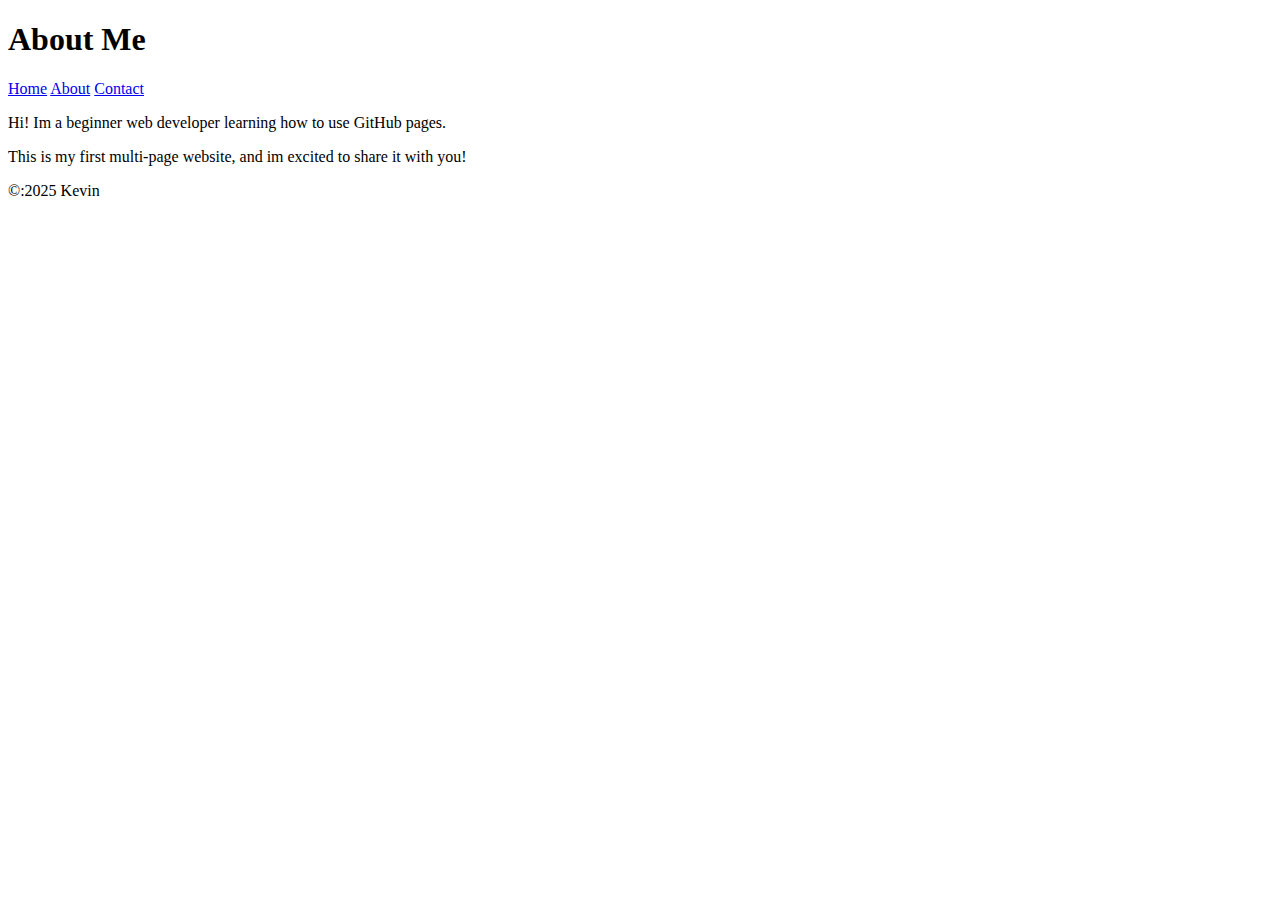
==== about.html @ 5f68fb69 "Add files via upload" ====
<!DOCTYPE html>

<html lang="en">

<head>

<meta charset=UTF-8">

<meta name="viewport" content="width=device-width, initial-scale=1.0">

<title>About Me</title>

</head>

<body>

<header>

<h1>About Me</h1>

<nav>

<a href="index.html">Home</a>

<a href="about.html">About</a>

<a href="contact.html">Contact</a>

</nav>

</header>

<main>

<p>Hi! Im a beginner web developer learning how to use GitHub pages.</p>

<p>This is my first multi-page website, and im excited to share it with you!</p>

</main>



<footer>

<p>&copy:2025 Kevin</p>

</footer>

</body>

</html>
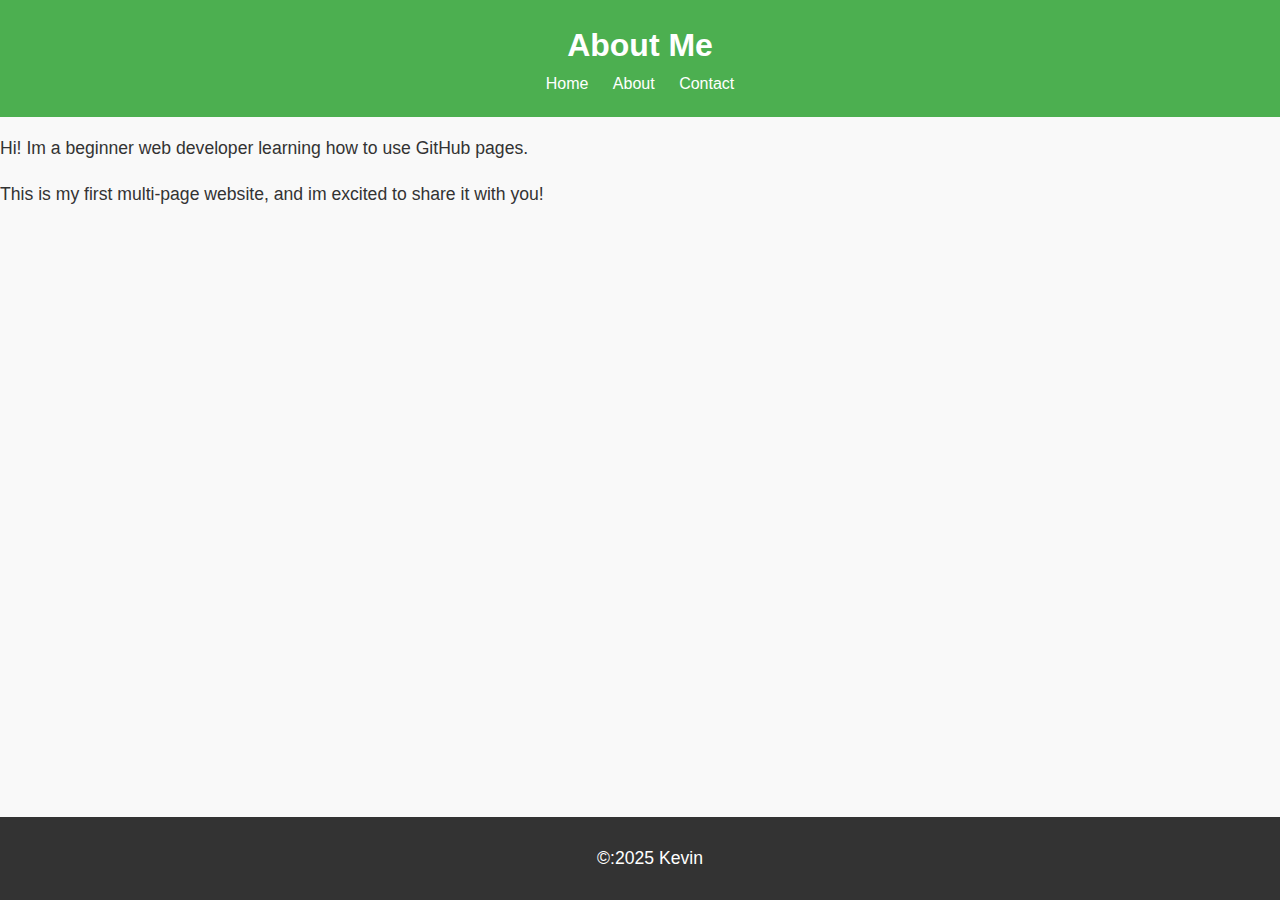
==== commit 323c9ef9: "Update about.html" ====
--- a/about.html
+++ b/about.html
@@ -9,6 +9,7 @@
 <meta name="viewport" content="width=device-width, initial-scale=1.0">
 
 <title>About Me</title>
+<link rel="stylesheet" href="style.css">
 
 </head>
 
@@ -49,4 +50,4 @@
 </body>
 
 </html>
- + 
--- a/style.css
+++ b/style.css
@@ -0,0 +1,69 @@
+body {
+  font-family: Arial, sans-serif;
+  color: #333;
+  background-color: #f9f9f9;
+  margin: 0;
+  padding: 0;
+  line-height: 1.6;
+}
+
+header {
+  background-color: #4CAF50;
+  color: white;
+  padding: 20px;
+  text-align: center;
+}
+
+header h1 {
+  margin: 0;
+}
+
+nav a {
+  color: white;
+  text-decoration: none;
+  margin: 0 10px;
+}
+
+nav a:hover {
+  text-decoration: underline;
+}
+
+main img {
+  max-width: 100%;
+  height: auto;
+  display: block;
+  margin: 20px 0;
+}
+
+footer {
+  background-color: #333;
+  color: white;
+  text-align: center;
+  padding: 10px;
+  position: fixed;
+  bottom: 0;
+  width: 100%;
+}
+
+p {
+  font-size: 1.1em;
+}
+
+a {
+  color: #4CAF50;
+  text-decoration: none;
+}
+
+a:hover {
+  text-decoration: underline;
+}
+
+img { 
+  border: 5px solid #4CAF50;
+  border-radius: 10px;
+}
+
+main a[href^="mailto:"] {
+  color: #ff5722;
+  font-weight: bold;
+}